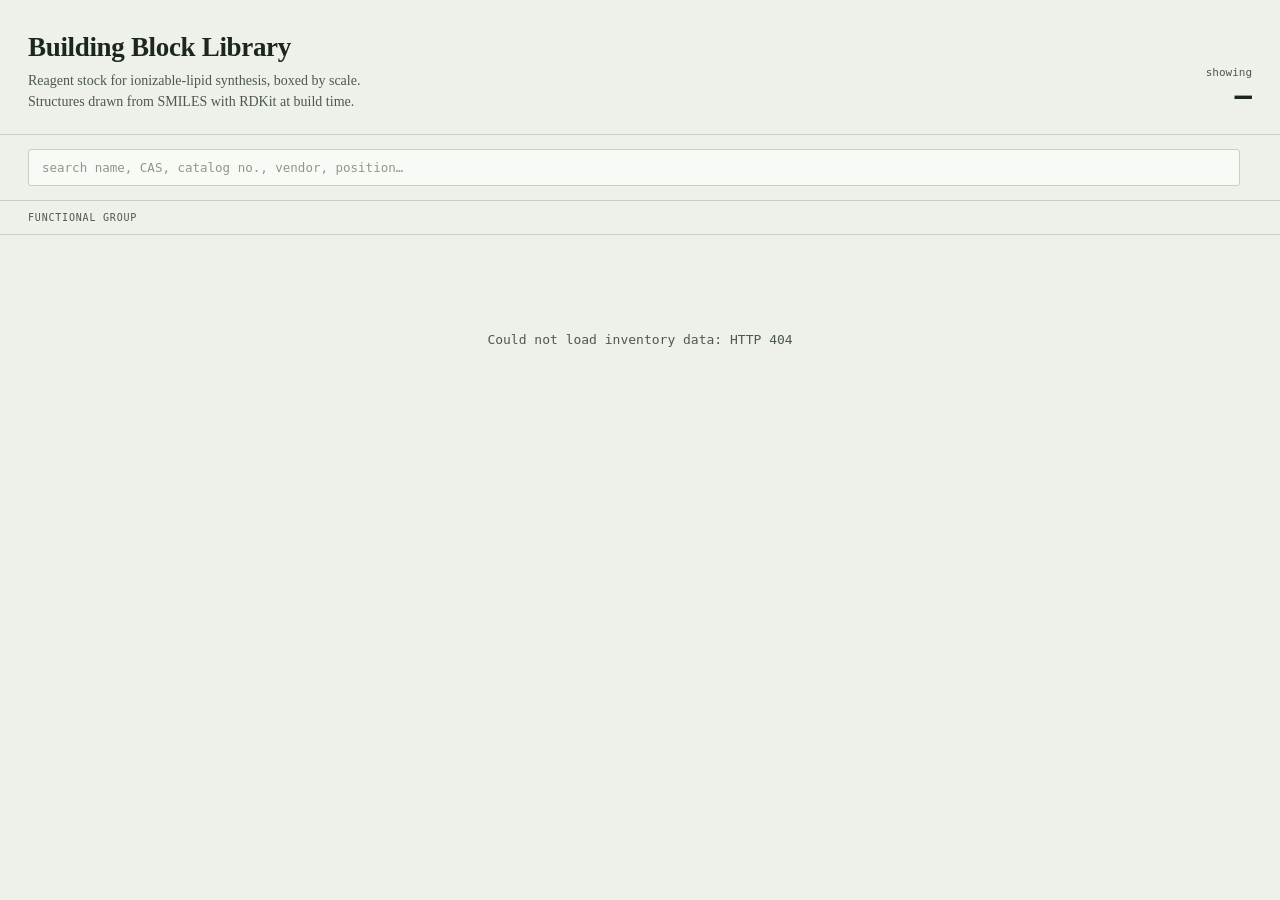
==== site/index.html @ 51116098 "Static structure browser for the chemical inventory Reads the inventory from Google Sheets (or a loc" ====
<!DOCTYPE html>
<html lang="en">
<head>
<meta charset="UTF-8">
<meta name="viewport" content="width=device-width, initial-scale=1">
<title>Building Block Library</title>
<link rel="stylesheet" href="style.css">
</head>
<body>

<header>
  <div class="titles">
    <h1>Building Block Library</h1>
    <p>Reagent stock for ionizable-lipid synthesis, boxed by scale. Structures drawn from SMILES with RDKit at build time.</p>
  </div>
  <div class="tally">showing<strong id="tally">—</strong><span id="total"></span></div>
</header>

<div class="toolbar">
  <input id="q" type="search" placeholder="search name, CAS, catalog no., vendor, position…" autocomplete="off">
  <div class="chips" id="boxChips" aria-label="Filter by box"></div>
</div>

<div class="groupbar">
  <span class="groupbar-label">functional group</span>
  <div class="chips" id="groupChips" aria-label="Filter by functional group"></div>
</div>

<main>
  <p class="status" id="status">Loading inventory…</p>
  <div class="grid" id="grid"></div>
</main>

<div class="overlay" id="overlay">
  <div class="modal" id="modal" role="dialog" aria-modal="true" aria-labelledby="modalTitle"></div>
</div>

<script src="app.js"></script>
</body>
</html>
---- site/style.css ----
:root{
  --paper:#EEF1EA;
  --raised:#F8FAF5;
  --ink:#1C2620;
  --soft:#4B5850;
  --line:#C9D0C2;
  --amber:#B4661F;
  --teal:#3F6E63;
  --teal-soft:#DEE9E4;
  --serif:"Iowan Old Style","Palatino Linotype",Palatino,Georgia,serif;
  --mono:ui-monospace,SFMono-Regular,"SF Mono",Menlo,Consolas,monospace;
}

*{box-sizing:border-box}

body{
  margin:0;
  background:var(--paper);
  color:var(--ink);
  font-family:var(--serif);
  -webkit-font-smoothing:antialiased;
}

/* ---- header ---- */

header{
  padding:32px 28px 22px;
  border-bottom:1px solid var(--line);
  display:flex;
  justify-content:space-between;
  align-items:flex-end;
  gap:24px;
  flex-wrap:wrap;
}
header h1{
  margin:0;
  font-size:27px;
  font-weight:600;
  letter-spacing:-.012em;
}
header p{
  margin:7px 0 0;
  color:var(--soft);
  font-size:14px;
  line-height:1.5;
  max-width:56ch;
}
.tally{
  font-family:var(--mono);
  font-size:11px;
  color:var(--soft);
  text-align:right;
  white-space:nowrap;
}
.tally strong{
  display:block;
  font-size:29px;
  font-weight:600;
  color:var(--ink);
  line-height:1.15;
}

/* ---- toolbar ---- */

.toolbar{
  position:sticky;
  top:0;
  z-index:6;
  background:var(--paper);
  padding:14px 28px;
  border-bottom:1px solid var(--line);
  display:flex;
  gap:12px;
  align-items:center;
  flex-wrap:wrap;
}
#q{
  flex:1;
  min-width:220px;
  padding:10px 13px;
  border:1px solid var(--line);
  border-radius:3px;
  background:var(--raised);
  font-family:var(--mono);
  font-size:12.5px;
  color:var(--ink);
  outline:none;
}
#q:focus{border-color:var(--teal)}
#q::placeholder{color:#8E978E}

.groupbar{
  padding:11px 28px;
  border-bottom:1px solid var(--line);
  display:flex;
  gap:12px;
  align-items:center;
  flex-wrap:wrap;
}
.groupbar-label{
  font-family:var(--mono);
  font-size:10px;
  letter-spacing:.08em;
  text-transform:uppercase;
  color:var(--soft);
}

.chips{display:flex;gap:5px;flex-wrap:wrap}
.chip{
  padding:7px 12px;
  border:1px solid var(--line);
  border-radius:3px;
  background:var(--raised);
  font-family:var(--mono);
  font-size:11.5px;
  color:var(--soft);
  cursor:pointer;
  white-space:nowrap;
}
.chip:hover{border-color:var(--teal);color:var(--ink)}
.chip.on{background:var(--ink);color:var(--paper);border-color:var(--ink)}
.chip .n{opacity:.55;margin-left:5px}

/* ---- grid ---- */

main{padding:24px 28px 60px}
.status{
  padding:60px 20px;
  text-align:center;
  color:var(--soft);
  font-family:var(--mono);
  font-size:13px;
}
.status[hidden]{display:none}

.grid{
  display:grid;
  grid-template-columns:repeat(auto-fill,minmax(222px,1fr));
  gap:15px;
}

.card{
  background:var(--raised);
  border:1px solid var(--line);
  border-radius:4px;
  padding:12px 12px 10px;
  cursor:pointer;
  display:flex;
  flex-direction:column;
  transition:border-color .12s ease;
}
.card:hover{border-color:var(--teal)}
.card:focus-visible{outline:2px solid var(--teal);outline-offset:2px}

.card .pos{
  font-family:var(--mono);
  font-size:10px;
  font-weight:600;
  letter-spacing:.04em;
  color:var(--amber);
}
.card .frame{
  height:128px;
  margin:3px 0 9px;
  display:flex;
  align-items:center;
  justify-content:center;
}
.card .frame img{max-width:100%;max-height:100%}
.card .frame.blank{
  border:1px dashed var(--line);
  border-radius:3px;
  font-family:var(--mono);
  font-size:10.5px;
  color:#9AA39A;
  text-align:center;
  padding:8px;
}
.card .name{
  font-size:13px;
  line-height:1.34;
  font-weight:600;
  margin-bottom:7px;
}
.card .meta{
  margin-top:auto;
  padding-top:8px;
  border-top:1px solid var(--line);
  display:flex;
  justify-content:space-between;
  gap:8px;
  font-family:var(--mono);
  font-size:10px;
  color:var(--soft);
}
.card .meta .flag{color:var(--amber);font-weight:600}

/* ---- modal ---- */

.overlay{
  position:fixed;
  inset:0;
  background:rgba(20,26,22,.55);
  display:none;
  align-items:center;
  justify-content:center;
  z-index:50;
  padding:22px;
}
.overlay.on{display:flex}

.modal{
  background:var(--raised);
  border:1px solid var(--line);
  border-radius:6px;
  width:100%;
  max-width:545px;
  max-height:88vh;
  overflow-y:auto;
}
.modal-head{
  display:flex;
  justify-content:space-between;
  align-items:flex-start;
  padding:18px 21px 0;
}
.modal-head .pos{
  font-family:var(--mono);
  font-size:11px;
  font-weight:600;
  letter-spacing:.04em;
  color:var(--amber);
}
.modal-close{
  border:none;
  background:none;
  font-size:22px;
  line-height:1;
  padding:0 4px;
  color:var(--soft);
  cursor:pointer;
}
.modal-close:hover{color:var(--ink)}
.modal h2{
  margin:7px 21px 3px;
  font-size:19.5px;
  font-weight:600;
  line-height:1.3;
}
.modal .cas{
  margin:0 21px 13px;
  font-family:var(--mono);
  font-size:11.5px;
  color:var(--soft);
}
.modal .frame{
  height:235px;
  background:#fff;
  border-top:1px solid var(--line);
  border-bottom:1px solid var(--line);
  padding:10px;
  display:flex;
  align-items:center;
  justify-content:center;
}
.modal .frame img{max-width:100%;max-height:100%}
.modal .frame.blank{
  font-family:var(--mono);
  font-size:12px;
  color:#9AA39A;
}

.tags{
  display:flex;
  gap:5px;
  flex-wrap:wrap;
  padding:14px 21px 0;
}
.tag{
  font-family:var(--mono);
  font-size:10.5px;
  padding:4px 9px;
  border-radius:3px;
  background:var(--teal-soft);
  color:var(--teal);
}

.details{
  padding:15px 21px 22px;
  display:grid;
  grid-template-columns:1fr 1fr;
  gap:13px 20px;
}
.details label{
  display:block;
  font-family:var(--mono);
  font-size:9.5px;
  letter-spacing:.07em;
  text-transform:uppercase;
  color:var(--soft);
  margin-bottom:3px;
}
.details span{font-family:var(--mono);font-size:12px}
.details .wide{grid-column:1/-1}
.details .wide span{
  display:block;
  word-break:break-all;
  background:var(--teal-soft);
  padding:8px 10px;
  border-radius:3px;
  font-size:11px;
  line-height:1.55;
}
.details .caveat{
  grid-column:1/-1;
  font-family:var(--serif);
  font-size:12.5px;
  line-height:1.5;
  color:var(--amber);
}

@media (max-width:620px){
  header,.toolbar,.groupbar,main{padding-left:16px;padding-right:16px}
  .details{grid-template-columns:1fr}
}
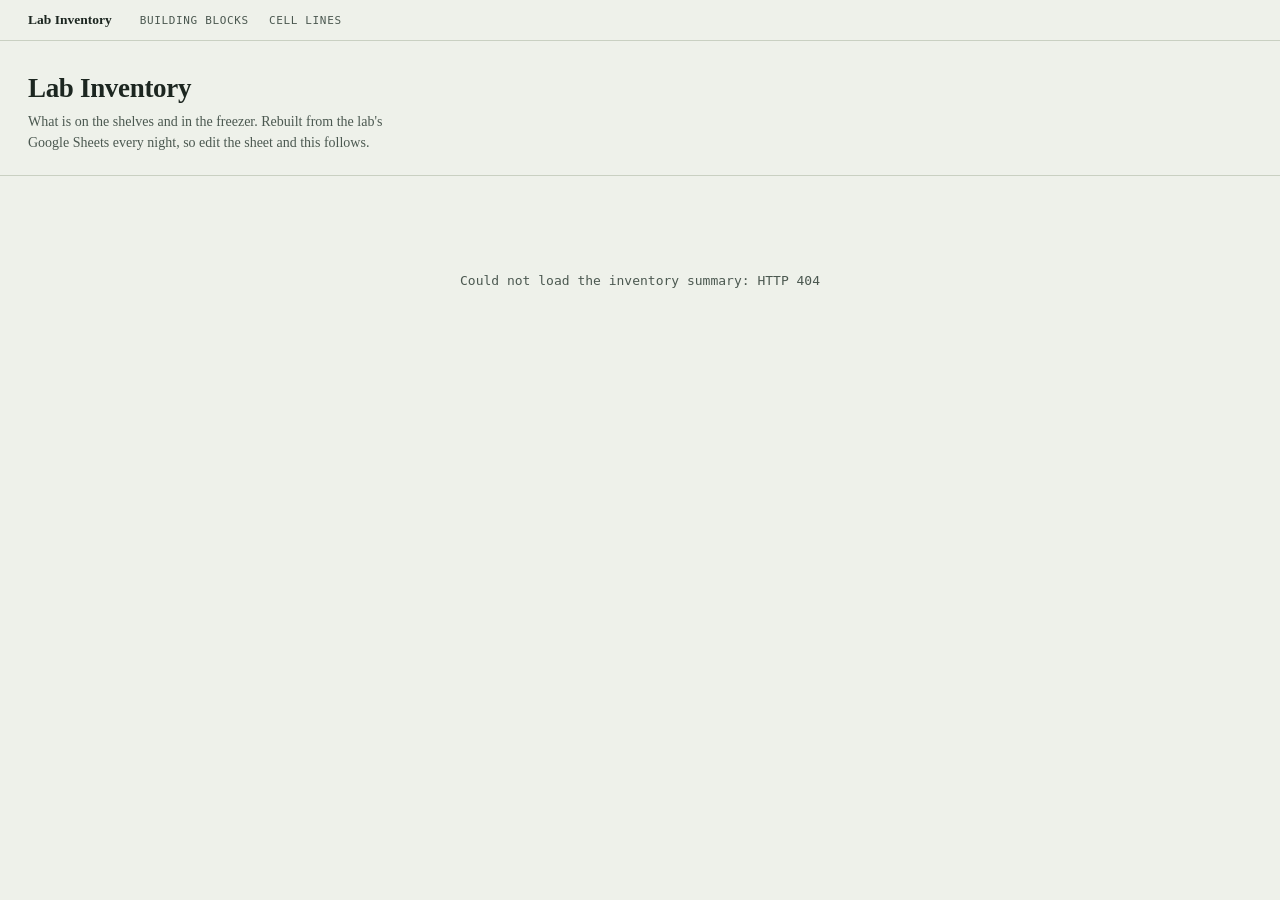
==== commit 271b2a8f: "Grow into a whole-lab inventory: sections, landing page, cell lines The site now covers more than bu" ====
--- a/site/index.html
+++ b/site/index.html
@@ -3,38 +3,67 @@
 <head>
 <meta charset="UTF-8">
 <meta name="viewport" content="width=device-width, initial-scale=1">
-<title>Building Block Library</title>
+<title>Lab Inventory</title>
 <link rel="stylesheet" href="style.css">
 </head>
 <body>
 
+<nav class="topnav">
+  <a class="brand here" href="./">Lab Inventory</a>
+  <a href="chemicals/">Building blocks</a>
+  <a href="cells/">Cell lines</a>
+</nav>
+
 <header>
   <div class="titles">
-    <h1>Building Block Library</h1>
-    <p>Reagent stock for ionizable-lipid synthesis, boxed by scale. Structures drawn from SMILES with RDKit at build time.</p>
+    <h1>Lab Inventory</h1>
+    <p>What is on the shelves and in the freezer. Rebuilt from the lab's Google Sheets every night, so edit the sheet and this follows.</p>
   </div>
-  <div class="tally">showing<strong id="tally">—</strong><span id="total"></span></div>
+  <div class="tally" id="built"></div>
 </header>
 
-<div class="toolbar">
-  <input id="q" type="search" placeholder="search name, CAS, catalog no., vendor, position…" autocomplete="off">
-  <div class="chips" id="boxChips" aria-label="Filter by box"></div>
-</div>
-
-<div class="groupbar">
-  <span class="groupbar-label">functional group</span>
-  <div class="chips" id="groupChips" aria-label="Filter by functional group"></div>
-</div>
-
 <main>
-  <p class="status" id="status">Loading inventory…</p>
-  <div class="grid" id="grid"></div>
+  <p class="status" id="status">Loading…</p>
+  <div class="sections" id="sections"></div>
 </main>
 
-<div class="overlay" id="overlay">
-  <div class="modal" id="modal" role="dialog" aria-modal="true" aria-labelledby="modalTitle"></div>
-</div>
+<script>
+'use strict';
 
-<script src="app.js"></script>
+function line(tag, className, text) {
+  const node = document.createElement(tag);
+  node.className = className;
+  node.textContent = text;
+  return node;
+}
+
+fetch('summary.json')
+  .then((r) => {
+    if (!r.ok) throw new Error('HTTP ' + r.status);
+    return r.json();
+  })
+  .then((data) => {
+    document.getElementById('built').textContent = 'rebuilt ' + data.built;
+    const wrap = document.getElementById('sections');
+    for (const s of data.sections) {
+      const card = document.createElement('a');
+      card.className = 'section-card';
+      card.href = s.slug + '/';
+      card.appendChild(line('h2', '', s.title));
+      const count = line('div', 'count', '');
+      count.appendChild(line('strong', '', s.count));
+      count.appendChild(document.createTextNode(s.unit));
+      card.appendChild(count);
+      card.appendChild(line('p', '', s.blurb));
+      wrap.appendChild(card);
+    }
+    document.getElementById('status').hidden = true;
+  })
+  .catch((err) => {
+    const status = document.getElementById('status');
+    status.hidden = false;
+    status.textContent = 'Could not load the inventory summary: ' + err.message;
+  });
+</script>
 </body>
 </html>
--- a/site/style.css
+++ b/site/style.css
@@ -21,6 +21,31 @@
   -webkit-font-smoothing:antialiased;
 }
 
+/* ---- top nav ---- */
+
+.topnav{
+  display:flex;
+  gap:20px;
+  align-items:baseline;
+  padding:12px 28px;
+  border-bottom:1px solid var(--line);
+  font-family:var(--mono);
+  font-size:11px;
+  letter-spacing:.06em;
+  text-transform:uppercase;
+}
+.topnav a{color:var(--soft);text-decoration:none}
+.topnav a:hover{color:var(--ink)}
+.topnav a.here{color:var(--ink);font-weight:600}
+.topnav .brand{
+  font-family:var(--serif);
+  font-size:13.5px;
+  letter-spacing:0;
+  text-transform:none;
+  color:var(--ink);
+  margin-right:8px;
+}
+
 /* ---- header ---- */
 
 header{
@@ -194,6 +219,61 @@
   color:var(--soft);
 }
 .card .meta .flag{color:var(--amber);font-weight:600}
+
+/* cards without a structure frame (cell lines) */
+.card.cell .name{margin-top:5px}
+.card .sub{
+  font-size:12px;
+  line-height:1.4;
+  color:var(--soft);
+  margin-bottom:3px;
+}
+.card .marker{
+  margin:6px 0 8px;
+  font-family:var(--mono);
+  font-size:10.5px;
+  line-height:1.45;
+  color:var(--teal);
+}
+
+/* ---- landing page ---- */
+
+.sections{
+  display:grid;
+  grid-template-columns:repeat(auto-fill,minmax(300px,1fr));
+  gap:15px;
+}
+.section-card{
+  display:block;
+  background:var(--raised);
+  border:1px solid var(--line);
+  border-radius:4px;
+  padding:20px 20px 18px;
+  color:inherit;
+  text-decoration:none;
+  transition:border-color .12s ease;
+}
+.section-card:hover{border-color:var(--teal)}
+.section-card:focus-visible{outline:2px solid var(--teal);outline-offset:2px}
+.section-card h2{margin:0 0 8px;font-size:19px;font-weight:600}
+.section-card .count{
+  font-family:var(--mono);
+  font-size:11px;
+  color:var(--soft);
+  margin-bottom:10px;
+}
+.section-card .count strong{
+  font-size:26px;
+  font-weight:600;
+  color:var(--ink);
+  margin-right:7px;
+}
+.section-card p{
+  margin:0;
+  color:var(--soft);
+  font-size:13.5px;
+  line-height:1.5;
+}
 
 /* ---- modal ---- */
 
@@ -318,8 +398,21 @@
   line-height:1.5;
   color:var(--amber);
 }
+.details .note{grid-column:1/-1}
+.details .note span{
+  display:block;
+  font-family:var(--serif);
+  font-size:13px;
+  line-height:1.55;
+}
+.modal .link{
+  margin:0 21px 14px;
+  font-family:var(--mono);
+  font-size:11.5px;
+}
+.modal .link a{color:var(--teal)}
 
 @media (max-width:620px){
-  header,.toolbar,.groupbar,main{padding-left:16px;padding-right:16px}
+  .topnav,header,.toolbar,.groupbar,main{padding-left:16px;padding-right:16px}
   .details{grid-template-columns:1fr}
 }
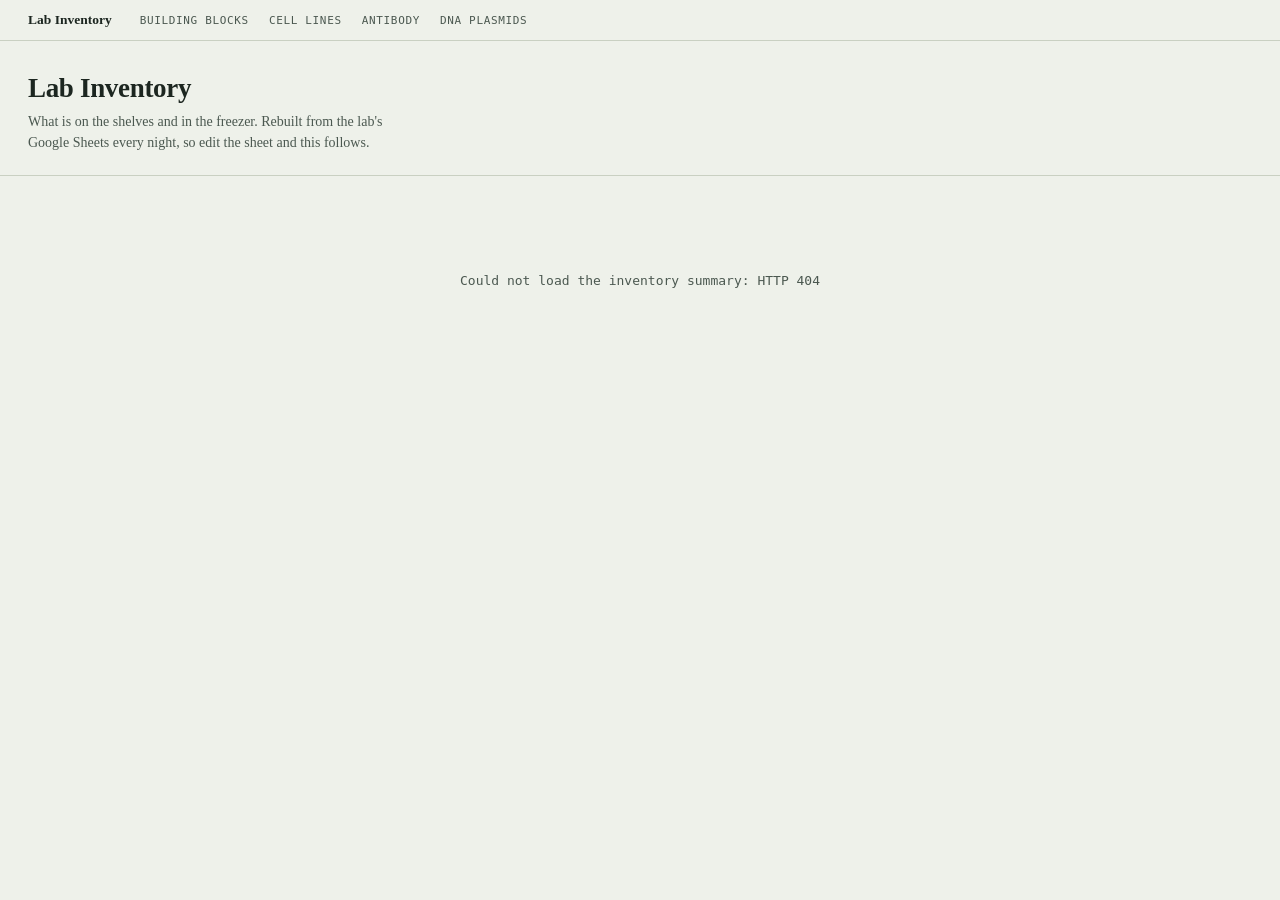
==== commit 33f358b5: "Add antibody and DNA plasmid tabs" ====
--- a/site/index.html
+++ b/site/index.html
@@ -12,6 +12,8 @@
   <a class="brand here" href="./">Lab Inventory</a>
   <a href="chemicals/">Building blocks</a>
   <a href="cells/">Cell lines</a>
+  <a href="antibody/">Antibody</a>
+  <a href="dna-plasmids/">DNA plasmids</a>
 </nav>
 
 <header>
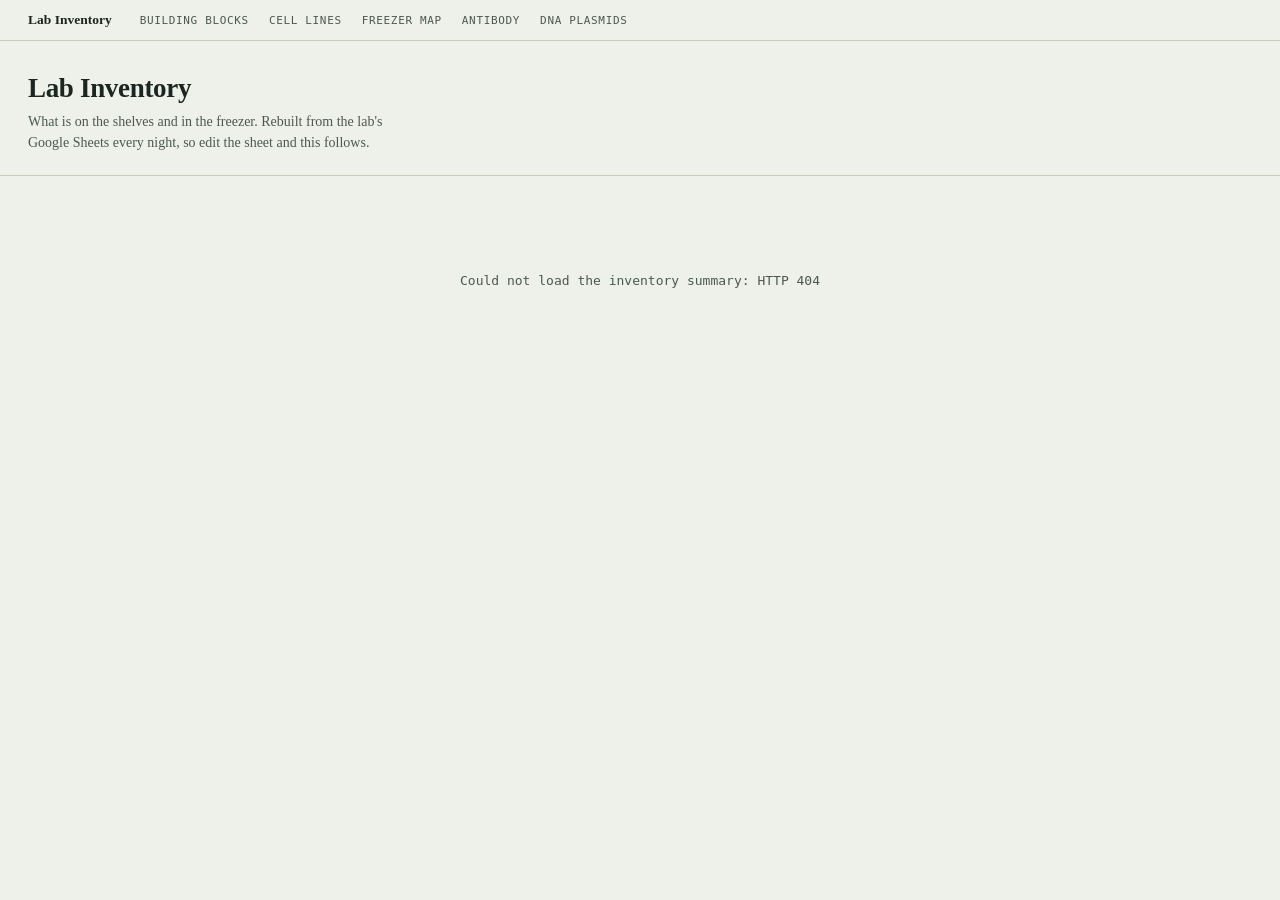
==== commit 1ca58344: "Add freezer map link to navigation in multiple pages" ====
--- a/site/index.html
+++ b/site/index.html
@@ -12,6 +12,7 @@
   <a class="brand here" href="./">Lab Inventory</a>
   <a href="chemicals/">Building blocks</a>
   <a href="cells/">Cell lines</a>
+  <a href="cells/freezer-map/">Freezer map</a>
   <a href="antibody/">Antibody</a>
   <a href="dna-plasmids/">DNA plasmids</a>
 </nav>
@@ -39,6 +40,21 @@
   return node;
 }
 
+const sectionDefaults = [
+  {
+    slug: 'antibody',
+    title: 'Antibody',
+    unit: ' items',
+    blurb: 'Antibody inventory will appear here once the source sheet is connected.'
+  },
+  {
+    slug: 'dna-plasmids',
+    title: 'DNA plasmids',
+    unit: ' items',
+    blurb: 'DNA plasmid inventory will appear here once the source sheet is connected.'
+  }
+];
+
 fetch('summary.json')
   .then((r) => {
     if (!r.ok) throw new Error('HTTP ' + r.status);
@@ -47,7 +63,13 @@
   .then((data) => {
     document.getElementById('built').textContent = 'rebuilt ' + data.built;
     const wrap = document.getElementById('sections');
-    for (const s of data.sections) {
+    const sections = [...data.sections];
+    for (const fallback of sectionDefaults) {
+      if (!sections.some((section) => section.slug === fallback.slug)) {
+        sections.push({ ...fallback, count: 0 });
+      }
+    }
+    for (const s of sections) {
       const card = document.createElement('a');
       card.className = 'section-card';
       card.href = s.slug + '/';
--- a/site/style.css
+++ b/site/style.css
@@ -164,6 +164,18 @@
   gap:15px;
 }
 
+.cell-group{margin-bottom:28px}
+.cell-group:last-child{margin-bottom:0}
+.cell-group h2{
+  margin:0 0 11px;
+  padding-bottom:7px;
+  border-bottom:1px solid var(--line);
+  font-family:var(--mono);
+  font-size:13px;
+  font-weight:600;
+  letter-spacing:.04em;
+}
+
 .card{
   background:var(--raised);
   border:1px solid var(--line);
@@ -412,7 +424,45 @@
 }
 .modal .link a{color:var(--teal)}
 
+/* ---- freezer map ---- */
+
+.cell-tools{padding:12px 28px 0}
+.tool-link{font-family:var(--mono);font-size:11px;color:var(--teal);text-decoration:none}
+.tool-link:hover{text-decoration:underline}
+.freezer-layout{display:flex;align-items:flex-start;min-height:calc(100vh - 155px)}
+.freezer-sidebar{width:290px;flex:none;padding:18px;border-right:1px solid var(--line);position:sticky;top:0;max-height:calc(100vh - 60px);overflow-y:auto}
+.freezer-sidebar input{width:100%;padding:9px 11px;border:1px solid var(--line);border-radius:3px;background:var(--raised);color:var(--ink);font:12px var(--mono);outline:none}
+.freezer-sidebar input:focus{border-color:var(--teal)}
+.freezer-hint{margin:10px 2px 14px;color:var(--soft);font-size:12px;line-height:1.45}
+.freezer-sidebar ul{list-style:none;margin:0;padding:0}
+.freezer-sidebar li[hidden]{display:none}
+.freezer-sidebar li button{display:flex;justify-content:space-between;gap:10px;width:100%;padding:5px 8px;border:0;border-radius:3px;background:none;color:var(--ink);font:13px var(--serif);text-align:left;cursor:pointer}
+.freezer-sidebar li button:hover{background:var(--teal-soft)}
+.freezer-sidebar li button[aria-pressed="true"]{background:var(--ink);color:var(--paper);font-weight:600}
+.freezer-count{color:var(--soft);font-size:10px}
+.freezer-sidebar li button[aria-pressed="true"] .freezer-count{color:var(--paper)}
+.freezer-main{flex:1;padding:20px 26px 60px;display:grid;grid-template-columns:repeat(auto-fit,minmax(340px,1fr));gap:22px;align-content:start}
+.freezer-box{background:var(--raised);border:1px solid var(--line);border-radius:4px;padding:14px 16px 16px}
+.freezer-box h2{margin:0 0 2px;font-size:15px;font-weight:600}
+.freezer-sub{color:var(--soft);font-size:10px;margin:0 0 12px}
+.freezer-grid{display:grid;gap:3px}
+.freezer-hd{color:var(--soft);font-size:10px;text-align:center;padding-bottom:2px}
+.freezer-rh{color:var(--soft);font-size:10px;display:flex;align-items:center;justify-content:center}
+.freezer-well{aspect-ratio:1;border:0;border-radius:3px;padding:0;background:#C58A82;color:#fff;font:9px var(--mono);cursor:pointer;transition:opacity .12s,box-shadow .12s}
+.freezer-well.full{background:var(--teal)}
+.freezer-well:hover{box-shadow:0 0 0 2px var(--ink)}
+.freezer-well:focus-visible{outline:2px solid var(--amber);outline-offset:2px}
+.freezer-well.dim{opacity:.2}
+.freezer-well.lit{background:#70A99A;box-shadow:0 0 0 2px var(--amber)}
+.freezer-tip{position:fixed;z-index:5;pointer-events:none;opacity:0;background:var(--ink);color:var(--paper);padding:6px 9px;border-radius:3px;font:11px var(--mono);box-shadow:0 6px 20px rgba(20,26,22,.25);max-width:250px}
+
 @media (max-width:620px){
-  .topnav,header,.toolbar,.groupbar,main{padding-left:16px;padding-right:16px}
+ .topnav,header,.toolbar,.groupbar,main,.cell-tools{padding-left:16px;padding-right:16px}
   .details{grid-template-columns:1fr}
 }
+
+@media (max-width:860px){
+ .freezer-layout{flex-direction:column}
+ .freezer-sidebar{width:100%;position:static;max-height:none;border-right:0;border-bottom:1px solid var(--line)}
+ .freezer-main{width:100%;padding-left:16px;padding-right:16px}
+}
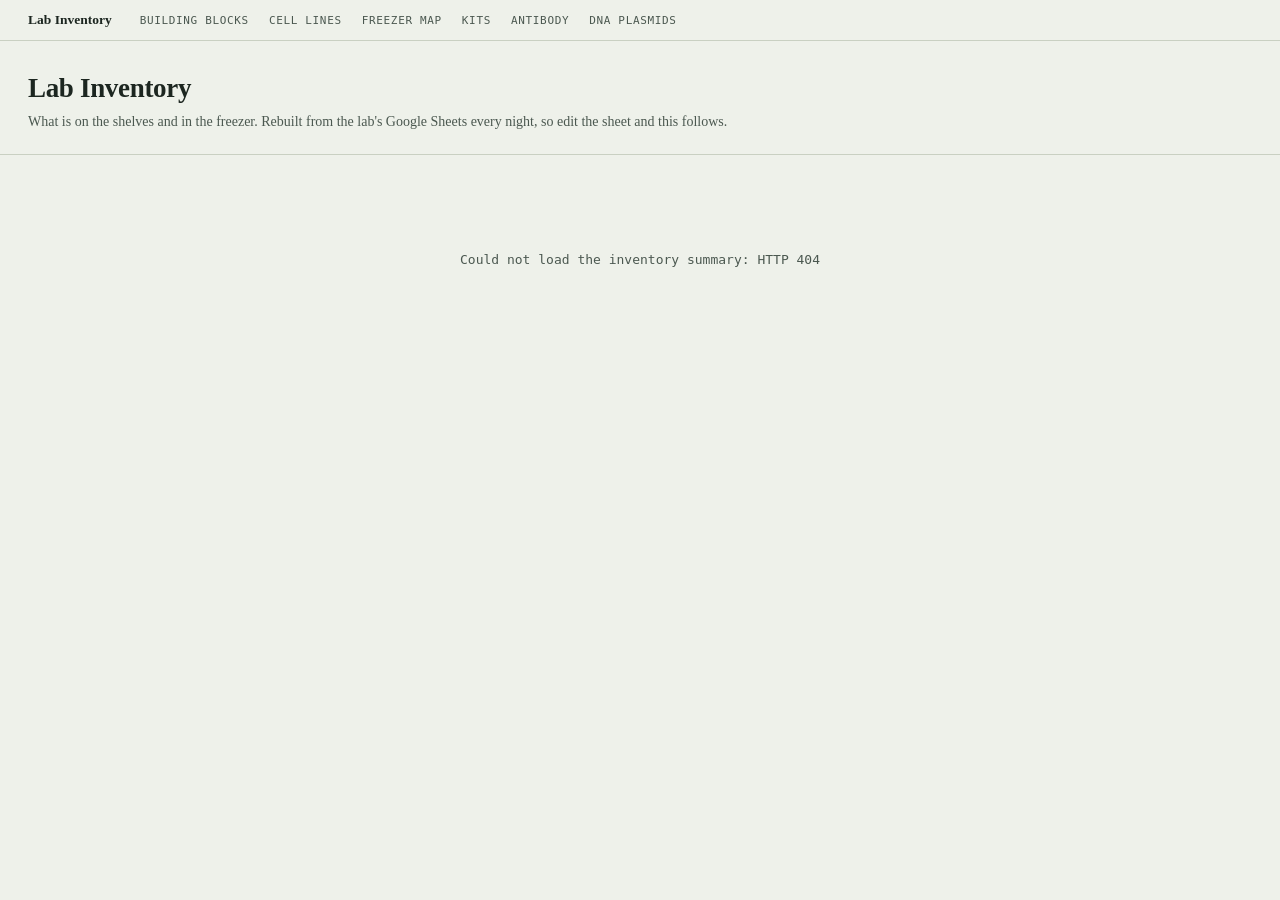
==== commit 140ffb9e: "Add in-house kits functionality with materials, recipe, and protocol tabs - Implemented `kits.py` to" ====
--- a/site/index.html
+++ b/site/index.html
@@ -13,6 +13,7 @@
   <a href="chemicals/">Building blocks</a>
   <a href="cells/">Cell lines</a>
   <a href="cells/freezer-map/">Freezer map</a>
+  <a href="kits/">Kits</a>
   <a href="antibody/">Antibody</a>
   <a href="dna-plasmids/">DNA plasmids</a>
 </nav>
--- a/site/style.css
+++ b/site/style.css
@@ -25,7 +25,8 @@
 
 .topnav{
   display:flex;
-  gap:20px;
+  gap:8px 20px;
+  flex-wrap:wrap;
   align-items:baseline;
   padding:12px 28px;
   border-bottom:1px solid var(--line);
@@ -68,8 +69,8 @@
   color:var(--soft);
   font-size:14px;
   line-height:1.5;
-  max-width:56ch;
-}
+}
+header .titles{flex:1 1 320px;min-width:0}
 .tally{
   font-family:var(--mono);
   font-size:11px;
@@ -160,7 +161,7 @@
 
 .grid{
   display:grid;
-  grid-template-columns:repeat(auto-fill,minmax(222px,1fr));
+  grid-template-columns:repeat(5,minmax(0,1fr));
   gap:15px;
 }
 
@@ -246,6 +247,15 @@
   font-size:10.5px;
   line-height:1.45;
   color:var(--teal);
+}
+.card .medium{
+  margin:5px 0 8px;
+  padding-top:6px;
+  border-top:1px solid var(--line);
+  font-family:var(--mono);
+  font-size:10.5px;
+  line-height:1.45;
+  color:var(--soft);
 }
 
 /* ---- landing page ---- */
@@ -429,40 +439,258 @@
 .cell-tools{padding:12px 28px 0}
 .tool-link{font-family:var(--mono);font-size:11px;color:var(--teal);text-decoration:none}
 .tool-link:hover{text-decoration:underline}
-.freezer-layout{display:flex;align-items:flex-start;min-height:calc(100vh - 155px)}
-.freezer-sidebar{width:290px;flex:none;padding:18px;border-right:1px solid var(--line);position:sticky;top:0;max-height:calc(100vh - 60px);overflow-y:auto}
-.freezer-sidebar input{width:100%;padding:9px 11px;border:1px solid var(--line);border-radius:3px;background:var(--raised);color:var(--ink);font:12px var(--mono);outline:none}
-.freezer-sidebar input:focus{border-color:var(--teal)}
-.freezer-hint{margin:10px 2px 14px;color:var(--soft);font-size:12px;line-height:1.45}
+
+.freezer-tally{min-width:200px}
+.freezer-tally strong{display:inline;font-size:16px;margin-right:2px}
+.freezer-meter{
+  display:flex;
+  gap:1px;
+  height:6px;
+  margin-top:8px;
+  border-radius:2px;
+  overflow:hidden;
+  background:var(--line);
+}
+.freezer-meter span{display:block;min-width:0}
+.freezer-meter .free{background:transparent}
+
+.freezer-bar{gap:10px 18px}
+.freezer-search{flex:1;min-width:220px;max-width:360px;display:flex;align-items:center;gap:10px}
+.freezer-search #q{flex:1;min-width:0}
+.freezer-matches{font-size:10.5px;color:var(--soft);white-space:nowrap}
+.freezer-legend{flex:1}
+.freezer-legend .chip{display:inline-flex;align-items:center;gap:7px}
+.freezer-legend-empty{cursor:default;color:var(--soft)}
+.freezer-legend-empty:hover{border-color:var(--line);color:var(--soft)}
+.freezer-list-toggle{margin-left:auto}
+.freezer-swatch{
+  display:inline-block;
+  width:10px;
+  height:10px;
+  border-radius:2px;
+  flex:none;
+}
+.freezer-swatch-empty{background:var(--raised);border:1px solid var(--line)}
+
+/* the picked line: a strip pinned to the bottom so the map never shifts under the cursor */
+.freezer-pick{
+  position:fixed;
+  left:0;
+  right:0;
+  bottom:0;
+  z-index:7;
+  display:flex;
+  align-items:center;
+  gap:12px 22px;
+  flex-wrap:wrap;
+  padding:12px 28px;
+  border-top:1px solid var(--line);
+  background:var(--raised);
+  box-shadow:0 -8px 24px rgba(20,26,22,.08);
+}
+.freezer-pick[hidden]{display:none}
+body.freezer-picked .freezer-main{padding-bottom:120px}
+.freezer-pick .freezer-swatch{width:12px;height:12px}
+.freezer-pick-text{min-width:0}
+.freezer-pick-name{font-size:16px;font-weight:600;line-height:1.3}
+.freezer-pick-sub{font-size:10.5px;color:var(--soft);margin-top:2px}
+.freezer-pick-slots{display:flex;align-items:center;gap:6px;flex-wrap:wrap}
+.freezer-pick-count{font-size:10.5px;color:var(--soft);margin-right:6px}
+.freezer-slot{
+  display:inline-flex;
+  align-items:center;
+  gap:5px;
+  padding:4px 8px;
+  border:1px solid var(--line);
+  border-radius:3px;
+  background:var(--paper);
+  color:var(--ink);
+  font-size:11px;
+  cursor:pointer;
+}
+.freezer-slot:hover{border-color:var(--amber);color:var(--amber)}
+.freezer-slot-box{color:var(--soft);font-size:9.5px;letter-spacing:.06em}
+.freezer-slot:hover .freezer-slot-box{color:inherit}
+.freezer-pick-actions{margin-left:auto;display:flex;align-items:center;gap:16px;font-size:11.5px}
+.freezer-pick-actions a{color:var(--teal)}
+.freezer-pick-close{
+  border:none;
+  background:none;
+  font-size:22px;
+  line-height:1;
+  padding:0 4px;
+  color:var(--soft);
+  cursor:pointer;
+}
+.freezer-pick-close:hover{color:var(--ink)}
+
+/* boxes */
+.freezer-layout{display:flex;align-items:flex-start}
+.freezer-sidebar{width:270px;flex:none;padding:16px 14px;border-right:1px solid var(--line);position:sticky;top:var(--barh,66px);max-height:calc(100vh - var(--barh,66px));overflow-y:auto}
+.freezer-sidebar[hidden]{display:none}
+.freezer-hint{margin:0 4px 12px;color:var(--soft);font-size:12px;line-height:1.45}
 .freezer-sidebar ul{list-style:none;margin:0;padding:0}
 .freezer-sidebar li[hidden]{display:none}
-.freezer-sidebar li button{display:flex;justify-content:space-between;gap:10px;width:100%;padding:5px 8px;border:0;border-radius:3px;background:none;color:var(--ink);font:13px var(--serif);text-align:left;cursor:pointer}
+.freezer-sidebar li button{display:flex;align-items:center;gap:9px;width:100%;padding:6px 8px;border:0;border-radius:3px;background:none;color:var(--ink);font:13px var(--serif);text-align:left;cursor:pointer}
 .freezer-sidebar li button:hover{background:var(--teal-soft)}
 .freezer-sidebar li button[aria-pressed="true"]{background:var(--ink);color:var(--paper);font-weight:600}
+.freezer-line-name{flex:1;min-width:0;overflow:hidden;text-overflow:ellipsis;white-space:nowrap}
 .freezer-count{color:var(--soft);font-size:10px}
 .freezer-sidebar li button[aria-pressed="true"] .freezer-count{color:var(--paper)}
-.freezer-main{flex:1;padding:20px 26px 60px;display:grid;grid-template-columns:repeat(auto-fit,minmax(340px,1fr));gap:22px;align-content:start}
+
+.freezer-main{flex:1;min-width:0;padding:22px 28px 60px;display:grid;grid-template-columns:repeat(auto-fit,minmax(300px,1fr));gap:20px;align-content:start}
 .freezer-box{background:var(--raised);border:1px solid var(--line);border-radius:4px;padding:14px 16px 16px}
-.freezer-box h2{margin:0 0 2px;font-size:15px;font-weight:600}
-.freezer-sub{color:var(--soft);font-size:10px;margin:0 0 12px}
-.freezer-grid{display:grid;gap:3px}
+.freezer-box-head{display:flex;justify-content:space-between;align-items:flex-end;gap:12px;margin-bottom:12px}
+.freezer-box h2{margin:0;font-size:15px;font-weight:600;display:inline}
+.freezer-dims{font-size:10px;color:var(--soft);margin-left:8px}
+.freezer-fill{display:flex;flex-direction:column;align-items:flex-end;gap:4px;font-size:10.5px;min-width:110px}
+.freezer-fill .soft{color:var(--soft);font-size:10px}
+.freezer-fill-bar{width:100%;height:4px;border-radius:2px;background:var(--line);overflow:hidden}
+.freezer-fill-bar span{display:block;height:100%;background:var(--ink);border-radius:2px}
+
+.freezer-grid{display:grid;gap:3px;max-width:460px}
 .freezer-hd{color:var(--soft);font-size:10px;text-align:center;padding-bottom:2px}
 .freezer-rh{color:var(--soft);font-size:10px;display:flex;align-items:center;justify-content:center}
-.freezer-well{aspect-ratio:1;border:0;border-radius:3px;padding:0;background:#C58A82;color:#fff;font:9px var(--mono);cursor:pointer;transition:opacity .12s,box-shadow .12s}
-.freezer-well.full{background:var(--teal)}
-.freezer-well:hover{box-shadow:0 0 0 2px var(--ink)}
+.freezer-well{
+  --well:var(--teal);
+  aspect-ratio:1;
+  border:1px solid var(--line);
+  border-radius:3px;
+  padding:0;
+  background:var(--paper);
+  cursor:default;
+  transition:opacity .12s,box-shadow .12s,transform .12s;
+}
+.freezer-well.full{background:var(--well);border-color:var(--well);cursor:pointer}
+.freezer-well.full:hover{box-shadow:0 0 0 2px var(--ink)}
 .freezer-well:focus-visible{outline:2px solid var(--amber);outline-offset:2px}
-.freezer-well.dim{opacity:.2}
-.freezer-well.lit{background:#70A99A;box-shadow:0 0 0 2px var(--amber)}
-.freezer-tip{position:fixed;z-index:5;pointer-events:none;opacity:0;background:var(--ink);color:var(--paper);padding:6px 9px;border-radius:3px;font:11px var(--mono);box-shadow:0 6px 20px rgba(20,26,22,.25);max-width:250px}
+.freezer-well.dim{opacity:.16}
+.freezer-well.dim:hover{opacity:.6}
+.freezer-well.lit{box-shadow:0 0 0 2px var(--amber);transform:scale(1.08);z-index:1}
+.freezer-well.flash{animation:freezer-flash 1.2s ease-out}
+@keyframes freezer-flash{
+  0%{box-shadow:0 0 0 2px var(--amber),0 0 0 8px rgba(180,102,31,.35)}
+  100%{box-shadow:0 0 0 2px var(--amber),0 0 0 2px rgba(180,102,31,0)}
+}
+.freezer-tip{
+  position:fixed;
+  z-index:5;
+  pointer-events:none;
+  opacity:0;
+  display:flex;
+  flex-direction:column;
+  gap:2px;
+  background:var(--ink);
+  color:var(--paper);
+  padding:7px 10px;
+  border-radius:3px;
+  font:11px/1.4 var(--mono);
+  box-shadow:0 6px 20px rgba(20,26,22,.25);
+  max-width:260px;
+  transition:opacity .1s;
+}
+.freezer-tip.on{opacity:1}
+.freezer-tip strong{font:600 12.5px/1.3 var(--serif)}
+.freezer-tip span{opacity:.75}
+.freezer-tip-pos{opacity:1;color:#E8C39A}
+
+/* ---- kits ---- */
+
+/* .sections and .toolbar set display, which would beat the hidden attribute. */
+.sections[hidden],.toolbar[hidden]{display:none}
+
+.kit-back{font-family:var(--mono);font-size:12px;color:var(--teal);text-decoration:none;white-space:nowrap}
+.kit-back:hover{text-decoration:underline}
+.kit-title{margin:0;font-size:23px;font-weight:600;letter-spacing:-.01em}
+.kit-intro{margin:8px 0 0;color:var(--soft);font-size:14px;line-height:1.55}
+.kit-jump{
+  display:flex;
+  gap:18px;
+  flex-wrap:wrap;
+  margin:16px 0 4px;
+  font-family:var(--mono);
+  font-size:11.5px;
+}
+.kit-jump a{color:var(--teal);text-decoration:none}
+.kit-jump a:hover{text-decoration:underline}
+.kit-part{margin-top:30px;scroll-margin-top:80px}
+.kit-part h2{
+  margin:0 0 12px;
+  padding-bottom:7px;
+  border-bottom:1px solid var(--line);
+  font-size:17px;
+  font-weight:600;
+}
+.kit-part h3{margin:22px 0 10px;font-size:14px;font-weight:600;line-height:1.45}
+.kit-part h3:first-of-type{margin-top:6px}
+.kit-scroll{overflow-x:auto;border:1px solid var(--line);border-radius:4px;background:var(--raised)}
+.kit-table{width:100%;border-collapse:collapse;font-size:12.5px;line-height:1.45}
+.kit-table th{
+  text-align:left;
+  font-family:var(--mono);
+  font-size:10px;
+  font-weight:600;
+  letter-spacing:.04em;
+  color:var(--soft);
+  padding:9px 10px;
+  border-bottom:1px solid var(--line);
+  white-space:nowrap;
+}
+.kit-table td{padding:8px 10px;border-bottom:1px solid var(--line);vertical-align:top}
+.kit-table tbody tr:last-child td{border-bottom:0}
+.kit-table .kit-group td{
+  background:var(--teal-soft);
+  color:var(--teal);
+  font-family:var(--mono);
+  font-size:11px;
+  font-weight:600;
+  padding:6px 10px;
+}
+.kit-table .k-name{font-weight:600;min-width:150px}
+.kit-table .k-no,.kit-table .k-cas,.kit-table .k-catalog,.kit-table .k-stock_total{font-family:var(--mono);font-size:11.5px;white-space:nowrap}
+.kit-table .k-no{color:var(--amber);font-weight:600}
+.kit-table .k-notes,.kit-table .k-use{color:var(--soft);min-width:160px}
+.kit-table .k-storage{min-width:110px}
+.kit-spec{display:block;font-weight:400;font-size:11.5px;color:var(--soft);margin-top:2px}
+.kit-params{
+  display:grid;
+  grid-template-columns:repeat(auto-fill,minmax(210px,1fr));
+  margin:0 0 12px;
+  background:var(--raised);
+  border:1px solid var(--line);
+  border-radius:4px;
+  overflow:hidden;
+}
+/* Borders on the cells, pulled 1px into their neighbours, so a short last
+   row leaves blank paper rather than grey filler. */
+.kit-params div{padding:8px 11px;border-right:1px solid var(--line);border-bottom:1px solid var(--line);margin:0 -1px -1px 0}
+.kit-params dt{font-size:11.5px;color:var(--soft);line-height:1.35}
+.kit-params dd{margin:3px 0 0;font-family:var(--mono);font-size:13px;font-weight:600}
+.kit-steps{margin:0;padding-left:22px;font-size:14px;line-height:1.6}
+.kit-steps li{margin-bottom:7px}
+.kit-steps li::marker{font-family:var(--mono);font-size:12px;color:var(--amber)}
+.kit-empty{color:var(--soft);font-family:var(--mono);font-size:12px}
 
 @media (max-width:620px){
  .topnav,header,.toolbar,.groupbar,main,.cell-tools{padding-left:16px;padding-right:16px}
+  .grid{grid-template-columns:repeat(2,minmax(0,1fr))}
   .details{grid-template-columns:1fr}
 }
 
 @media (max-width:860px){
+ .grid{grid-template-columns:repeat(3,minmax(0,1fr))}
  .freezer-layout{flex-direction:column}
  .freezer-sidebar{width:100%;position:static;max-height:none;border-right:0;border-bottom:1px solid var(--line)}
  .freezer-main{width:100%;padding-left:16px;padding-right:16px}
-}
+ .freezer-pick{padding-left:16px;padding-right:16px;gap:8px 16px}
+ .freezer-pick-actions{margin-left:auto}
+ .freezer-tally{min-width:0}
+ .freezer-search{max-width:none}
+ .freezer-legend{flex:1 0 100%;order:3;flex-wrap:nowrap;overflow-x:auto;scrollbar-width:none;padding-bottom:2px}
+ .freezer-legend::-webkit-scrollbar{display:none}
+ .freezer-list-toggle{order:2}
+}
+
+@media (min-width:861px) and (max-width:1100px){
+ .grid{grid-template-columns:repeat(4,minmax(0,1fr))}
+}
